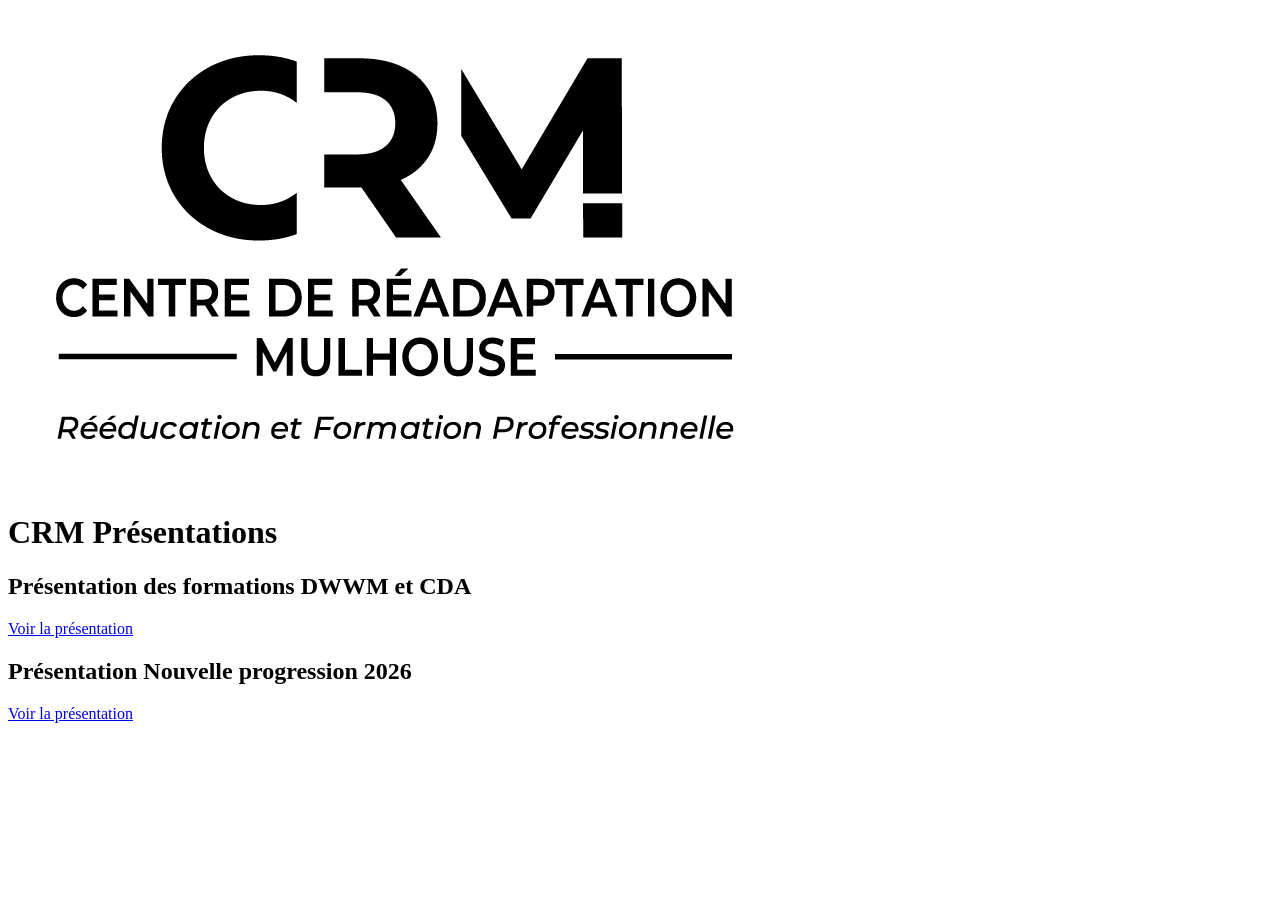
==== docs/index.html @ fb89eb39 "add prez" ====
<!DOCTYPE html>
<html lang="en">
<head>
    <meta charset="UTF-8">
    <meta name="viewport" content="width=device-width, initial-scale=1.0">
    <title>Document</title>
</head>
<body>
    <header>
        <img src="./assets/crm-logo-noir.png" alt="CRM Logo Noir">
        <h1>CRM Présentations</h1>
    </header>
    <main>
        <section>
            <h2>Présentation des formations DWWM et CDA</h2>
            <p><a href="./formations-dww-cda.html">Voir la présentation</a></p>
        </section>
        <section>
            <h2>Présentation Nouvelle progression 2026</h2>
            <p><a href="./nouvelle-progression-2026.html">Voir la présentation</a></p>
        </section>
    </main>
</body>
</html>
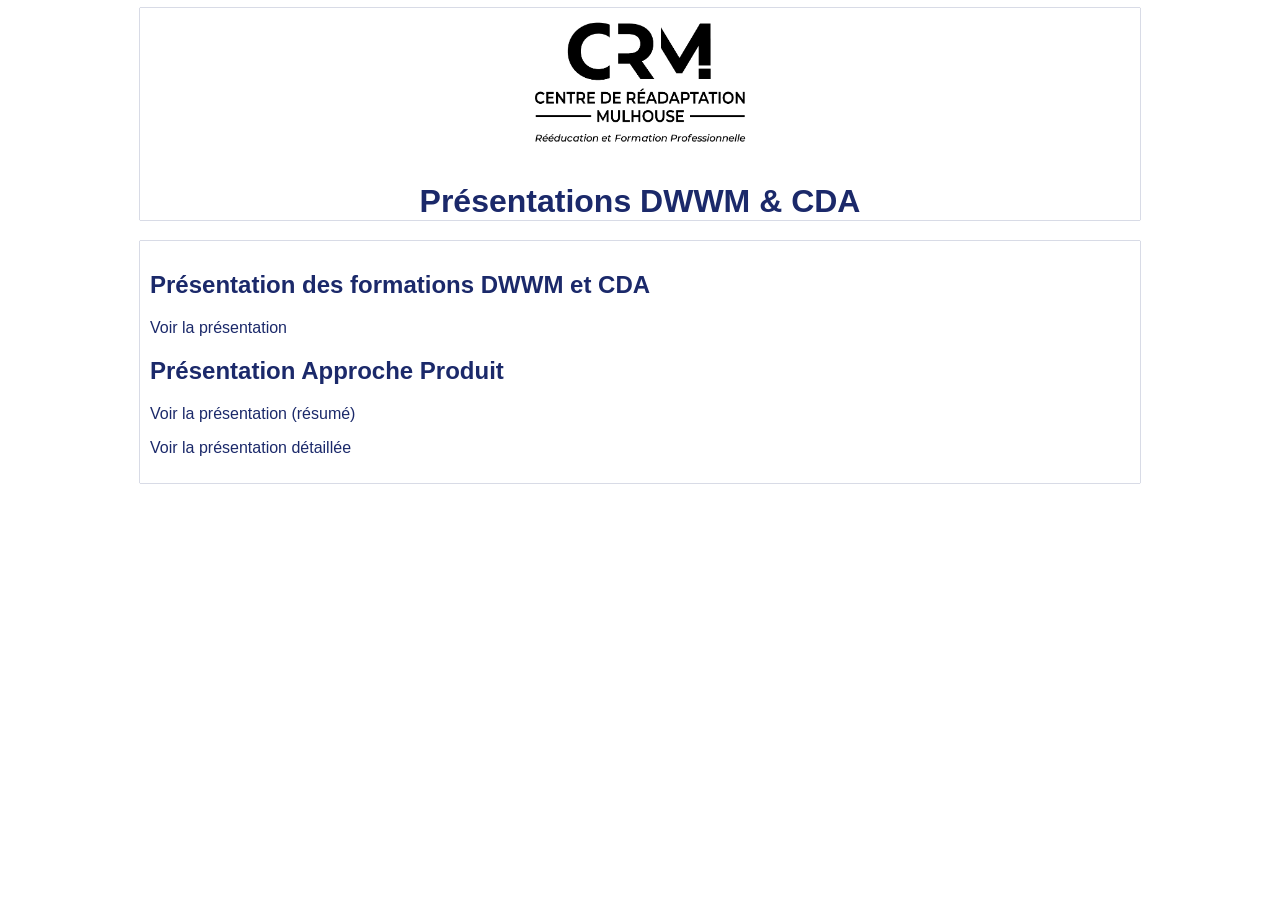
==== commit 0918d063: "cleanup" ====
--- a/docs/index.html
+++ b/docs/index.html
@@ -3,12 +3,48 @@
 <head>
     <meta charset="UTF-8">
     <meta name="viewport" content="width=device-width, initial-scale=1.0">
-    <title>Document</title>
+    <title>DWWM & CDA : Présentations</title>
+    <style>
+        :root {
+            --crm-primary: #1b296a;
+            --crm-secondary: #ed6840;
+        }
+        * {
+            box-sizing: border-box;
+        }
+        body {
+            font-family: Arial, sans-serif;
+            color: var(--crm-primary);
+        }
+        header, main {
+            width: 1000px; 
+            max-width: 100%;
+            margin: 0 auto;
+            box-shadow: 0 0 1px var(--crm-primary);
+        }
+        header {
+            text-align: center;
+        }
+        header img {
+            width:240px;
+        }
+        main {
+            padding: 10px;
+        }
+        a {
+            text-decoration: none;
+            color: var(--crm-primary);
+        }
+        a:hover {
+            text-decoration: underline;
+            color: var(--crm-secondary);
+        }
+    </style>
 </head>
 <body>
     <header>
         <img src="./assets/crm-logo-noir.png" alt="CRM Logo Noir">
-        <h1>CRM Présentations</h1>
+        <h1>Présentations DWWM & CDA</h1>
     </header>
     <main>
         <section>
@@ -16,8 +52,9 @@
             <p><a href="./formations-dww-cda.html">Voir la présentation</a></p>
         </section>
         <section>
-            <h2>Présentation Nouvelle progression 2026</h2>
-            <p><a href="./nouvelle-progression-2026.html">Voir la présentation</a></p>
+            <h2>Présentation Approche Produit</h2>
+            <p><a href="./workflow-approche-produit-abstract.html">Voir la présentation (résumé)</a></p>
+            <p><a href="./workflow-approche-produit.html">Voir la présentation détaillée</a></p>
         </section>
     </main>
 </body>
